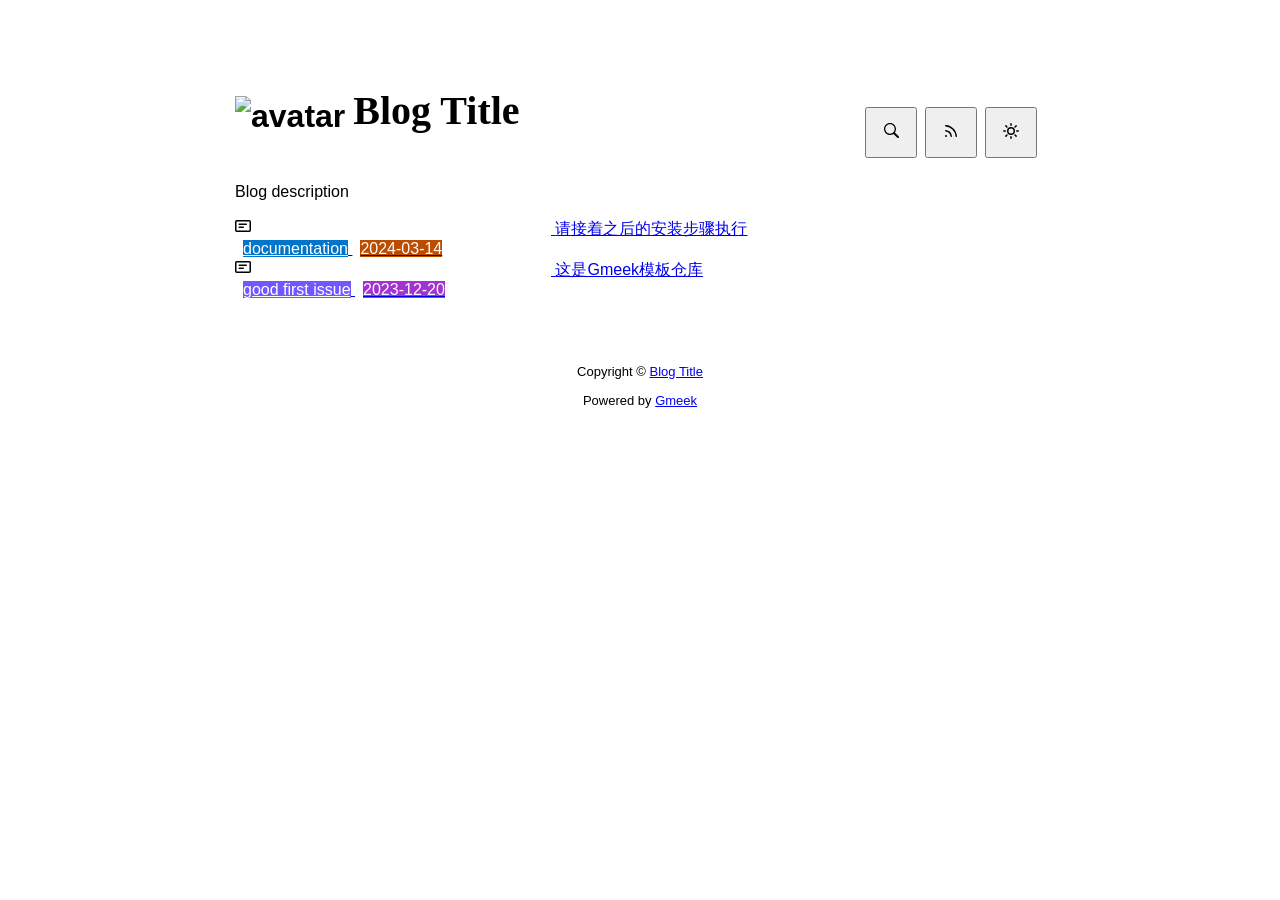
==== docs/index.html @ a44cce9e "Initial commit" ====
<!DOCTYPE html>
<html data-color-mode="light" data-dark-theme="dark" data-light-theme="light" lang="zh-CN">
<head>
    <meta content="text/html; charset=utf-8" http-equiv="content-type" />
    <meta name="viewport" content="width=device-width,initial-scale=1.0">
    <meta http-equiv="X-UA-Compatible" content="IE=edge">
    <link href="//cdn.staticfile.org/Primer/21.0.7/primer.css" rel="stylesheet" />
    <link rel="icon" href="https://github.githubassets.com/favicons/favicon.svg">
    <script>
        if(localStorage.getItem("meek_theme")==null){}
        else if(localStorage.getItem("meek_theme")=="dark"){document.getElementsByTagName("html")[0].attributes.getNamedItem("data-color-mode").value="dark";}
        else if(localStorage.getItem("meek_theme")=="light"){document.getElementsByTagName("html")[0].attributes.getNamedItem("data-color-mode").value="light";}
    </script>
    
<meta name="description" content="Blog description">
<title>Blog Title</title>

</head>
<style>
body{box-sizing: border-box;min-width: 200px;max-width: 900px;margin: 20px auto;padding: 45px;font-size: 16px;font-family: sans-serif;line-height: 1.25;}
#header{display:flex;padding-bottom:8px;border-bottom: 1px solid var(--borderColor-muted, var(--color-border-muted));margin-bottom: 16px;}
#footer {margin-top:64px; text-align: center;font-size: small;}

</style>

<style>
.avatar {transition: 0.8s;width:64px;height:64px;object-fit: cover;}
.avatar:hover{transform: scale(1.15) rotate(360deg);}
#header h1 a{color:inherit;text-decoration:none;vertical-align: bottom;font-size:40px;font-family:Monaco;margin-left:8px;}
.title-right{display:flex;margin:auto 0 0 auto;}
.title-right button{margin-right:8px;padding:16px;}
.title-right .circle{padding: 14px 16px;}

.SideNav{min-width: 360px;}
.SideNav-icon{margin-right: 16px}
.SideNav-item .Label{color: #fff;margin-left:8px;}
.d-flex{min-width:0;}
.listTitle{overflow:hidden;white-space:nowrap;text-overflow: ellipsis;max-width: 100%;}
.listLabels{white-space:nowrap;}
.listLabels object{max-height:16px;max-width:24px;}

@media (max-width: 600px) {
    body {padding: 8px;}
    .avatar {width:40px;height:40px;}
    .blogTitle{display:none;}
    #buttonRSS{display:none;}
    .LabelTime{display:none;}
}
</style>


<body>
    <div id="header">
<h1>
    <img src="https://github.githubassets.com/favicons/favicon.svg" class="avatar circle" id="avatarImg" alt="avatar"><a class="blogTitle">Blog Title</a></h1>
<div class="title-right">
    <a href="https://Meekdai.github.io/Gmeek-template/tag.html"><button id="buttonSearch" class="btn btn-invisible circle" title="搜索">
        <svg class="octicon" width="16" height="16" >
            <path id="pathSearch" fill-rule="evenodd"></path>
        </svg>
    </button></a>
    
    <a href="https://Meekdai.github.io/Gmeek-template/rss.xml" target="_blank"><button id="buttonRSS" class="btn btn-invisible circle" title="RSS">
        <svg class="octicon" width="16" height="16" >
            <path id="pathRSS" fill-rule="evenodd"></path>
        </svg>
    </button></a>
    <button class="btn btn-invisible circle" onclick="modeSwitch()" title="切换主题">
        <svg class="octicon" width="16" height="16" >
            <path id="themeSwitch" fill-rule="evenodd"></path>
        </svg>
    </button>
</div>
</div>
    <div id="content">
<div style="margin-bottom: 16px;">Blog description</div>
<nav class="SideNav border">
<a class="SideNav-item d-flex flex-items-center flex-justify-between" href="post/qing-jie-zhao-zhi-hou-de-an-zhuang-bu-zou-zhi-xing.html">
    <div class="d-flex flex-items-center">
        <svg class="SideNav-icon octicon" style="witdh:16px;height:16px"><path class="svgTop0" d=""></path>
        </svg>
        <span class="listTitle">请接着之后的安装步骤执行</span>
    </div>
    <div class="listLabels">
        
        <span class="Label LabelName" style="background-color:#0075ca"><object><a style="color:#fff" href="https://Meekdai.github.io/Gmeek-template/tag.html#documentation">documentation</a></object></span>
        <span class="Label LabelTime" style="background-color:#bc4c00">2024-03-14</span>
    </div>
</a><a class="SideNav-item d-flex flex-items-center flex-justify-between" href="post/zhe-shi-Gmeek-mo-ban-cang-ku.html">
    <div class="d-flex flex-items-center">
        <svg class="SideNav-icon octicon" style="witdh:16px;height:16px"><path class="svgTop0" d=""></path>
        </svg>
        <span class="listTitle">这是Gmeek模板仓库</span>
    </div>
    <div class="listLabels">
        
        <span class="Label LabelName" style="background-color:#7057ff"><object><a style="color:#fff" href="https://Meekdai.github.io/Gmeek-template/tag.html#good first issue">good first issue</a></object></span>
        <span class="Label LabelTime" style="background-color:#A333D0">2023-12-20</span>
    </div>
</a>
</nav>
</div>
    <div id="footer">Copyright © <span id="year"></span><a href="https://Meekdai.github.io/Gmeek-template"> Blog Title </a>
<p>
<span id="runday"></span>Powered by <a href="https://meekdai.com/Gmeek.html" target="_blank">Gmeek</a>
</p>

<script>
if(""!=""){
    var now=new Date();
    var startSite=new Date("");
    var diff=now.getTime()-startSite.getTime();
    var diffDay=Math.floor(diff/(1000*60*60*24));
    document.getElementById("year").innerHTML=now.getFullYear();
    if(""!=""){document.getElementById("runday").innerHTML=" • "+"网站运行"+diffDay+"天"+" • ";}
    else{document.getElementById("runday").innerHTML="网站运行"+diffDay+"天"+" • ";}
}
</script>
</div>
</body>
<script>
var IconList={'post': 'M0 3.75C0 2.784.784 2 1.75 2h12.5c.966 0 1.75.784 1.75 1.75v8.5A1.75 1.75 0 0 1 14.25 14H1.75A1.75 1.75 0 0 1 0 12.25Zm1.75-.25a.25.25 0 0 0-.25.25v8.5c0 .138.112.25.25.25h12.5a.25.25 0 0 0 .25-.25v-8.5a.25.25 0 0 0-.25-.25ZM3.5 6.25a.75.75 0 0 1 .75-.75h7a.75.75 0 0 1 0 1.5h-7a.75.75 0 0 1-.75-.75Zm.75 2.25h4a.75.75 0 0 1 0 1.5h-4a.75.75 0 0 1 0-1.5Z', 'link': 'm7.775 3.275 1.25-1.25a3.5 3.5 0 1 1 4.95 4.95l-2.5 2.5a3.5 3.5 0 0 1-4.95 0 .751.751 0 0 1 .018-1.042.751.751 0 0 1 1.042-.018 1.998 1.998 0 0 0 2.83 0l2.5-2.5a2.002 2.002 0 0 0-2.83-2.83l-1.25 1.25a.751.751 0 0 1-1.042-.018.751.751 0 0 1-.018-1.042Zm-4.69 9.64a1.998 1.998 0 0 0 2.83 0l1.25-1.25a.751.751 0 0 1 1.042.018.751.751 0 0 1 .018 1.042l-1.25 1.25a3.5 3.5 0 1 1-4.95-4.95l2.5-2.5a3.5 3.5 0 0 1 4.95 0 .751.751 0 0 1-.018 1.042.751.751 0 0 1-1.042.018 1.998 1.998 0 0 0-2.83 0l-2.5 2.5a1.998 1.998 0 0 0 0 2.83Z', 'about': 'M10.561 8.073a6.005 6.005 0 0 1 3.432 5.142.75.75 0 1 1-1.498.07 4.5 4.5 0 0 0-8.99 0 .75.75 0 0 1-1.498-.07 6.004 6.004 0 0 1 3.431-5.142 3.999 3.999 0 1 1 5.123 0ZM10.5 5a2.5 2.5 0 1 0-5 0 2.5 2.5 0 0 0 5 0Z', 'sun': 'M8 10.5a2.5 2.5 0 100-5 2.5 2.5 0 000 5zM8 12a4 4 0 100-8 4 4 0 000 8zM8 0a.75.75 0 01.75.75v1.5a.75.75 0 01-1.5 0V.75A.75.75 0 018 0zm0 13a.75.75 0 01.75.75v1.5a.75.75 0 01-1.5 0v-1.5A.75.75 0 018 13zM2.343 2.343a.75.75 0 011.061 0l1.06 1.061a.75.75 0 01-1.06 1.06l-1.06-1.06a.75.75 0 010-1.06zm9.193 9.193a.75.75 0 011.06 0l1.061 1.06a.75.75 0 01-1.06 1.061l-1.061-1.06a.75.75 0 010-1.061zM16 8a.75.75 0 01-.75.75h-1.5a.75.75 0 010-1.5h1.5A.75.75 0 0116 8zM3 8a.75.75 0 01-.75.75H.75a.75.75 0 010-1.5h1.5A.75.75 0 013 8zm10.657-5.657a.75.75 0 010 1.061l-1.061 1.06a.75.75 0 11-1.06-1.06l1.06-1.06a.75.75 0 011.06 0zm-9.193 9.193a.75.75 0 010 1.06l-1.06 1.061a.75.75 0 11-1.061-1.06l1.06-1.061a.75.75 0 011.061 0z', 'moon': 'M9.598 1.591a.75.75 0 01.785-.175 7 7 0 11-8.967 8.967.75.75 0 01.961-.96 5.5 5.5 0 007.046-7.046.75.75 0 01.175-.786zm1.616 1.945a7 7 0 01-7.678 7.678 5.5 5.5 0 107.678-7.678z', 'search': 'M15.7 13.3l-3.81-3.83A5.93 5.93 0 0 0 13 6c0-3.31-2.69-6-6-6S1 2.69 1 6s2.69 6 6 6c1.3 0 2.48-.41 3.47-1.11l3.83 3.81c.19.2.45.3.7.3.25 0 .52-.09.7-.3a.996.996 0 0 0 0-1.41v.01zM7 10.7c-2.59 0-4.7-2.11-4.7-4.7 0-2.59 2.11-4.7 4.7-4.7 2.59 0 4.7 2.11 4.7 4.7 0 2.59-2.11 4.7-4.7 4.7z', 'rss': 'M2.002 2.725a.75.75 0 0 1 .797-.699C8.79 2.42 13.58 7.21 13.974 13.201a.75.75 0 0 1-1.497.098 10.502 10.502 0 0 0-9.776-9.776.747.747 0 0 1-.7-.798ZM2.84 7.05h-.002a7.002 7.002 0 0 1 6.113 6.111.75.75 0 0 1-1.49.178 5.503 5.503 0 0 0-4.8-4.8.75.75 0 0 1 .179-1.489ZM2 13a1 1 0 1 1 2 0 1 1 0 0 1-2 0Z', 'upload': 'M2.75 14A1.75 1.75 0 0 1 1 12.25v-2.5a.75.75 0 0 1 1.5 0v2.5c0 .138.112.25.25.25h10.5a.25.25 0 0 0 .25-.25v-2.5a.75.75 0 0 1 1.5 0v2.5A1.75 1.75 0 0 1 13.25 14Z M11.78 4.72a.749.749 0 1 1-1.06 1.06L8.75 3.811V9.5a.75.75 0 0 1-1.5 0V3.811L5.28 5.78a.749.749 0 1 1-1.06-1.06l3.25-3.25a.749.749 0 0 1 1.06 0l3.25 3.25Z', 'github': 'M8 0c4.42 0 8 3.58 8 8a8.013 8.013 0 0 1-5.45 7.59c-.4.08-.55-.17-.55-.38 0-.27.01-1.13.01-2.2 0-.75-.25-1.23-.54-1.48 1.78-.2 3.65-.88 3.65-3.95 0-.88-.31-1.59-.82-2.15.08-.2.36-1.02-.08-2.12 0 0-.67-.22-2.2.82-.64-.18-1.32-.27-2-.27-.68 0-1.36.09-2 .27-1.53-1.03-2.2-.82-2.2-.82-.44 1.1-.16 1.92-.08 2.12-.51.56-.82 1.28-.82 2.15 0 3.06 1.86 3.75 3.64 3.95-.23.2-.44.55-.51 1.07-.46.21-1.61.55-2.33-.66-.15-.24-.6-.83-1.23-.82-.67.01-.27.38.01.53.34.19.73.9.82 1.13.16.45.68 1.31 2.69.94 0 .67.01 1.3.01 1.49 0 .21-.15.45-.55.38A7.995 7.995 0 0 1 0 8c0-4.42 3.58-8 8-8Z', 'home': 'M6.906.664a1.749 1.749 0 0 1 2.187 0l5.25 4.2c.415.332.657.835.657 1.367v7.019A1.75 1.75 0 0 1 13.25 15h-3.5a.75.75 0 0 1-.75-.75V9H7v5.25a.75.75 0 0 1-.75.75h-3.5A1.75 1.75 0 0 1 1 13.25V6.23c0-.531.242-1.034.657-1.366l5.25-4.2Zm1.25 1.171a.25.25 0 0 0-.312 0l-5.25 4.2a.25.25 0 0 0-.094.196v7.019c0 .138.112.25.25.25H5.5V8.25a.75.75 0 0 1 .75-.75h3.5a.75.75 0 0 1 .75.75v5.25h2.75a.25.25 0 0 0 .25-.25V6.23a.25.25 0 0 0-.094-.195Z'};
var utterancesLoad=0;
if(localStorage.getItem("meek_theme")==null){localStorage.setItem("meek_theme","light");changeLight();}
else if(localStorage.getItem("meek_theme")=="dark"){changeDark();}
else if(localStorage.getItem("meek_theme")=="light"){changeLight();}

function changeDark(){
    document.getElementsByTagName("html")[0].attributes.getNamedItem("data-color-mode").value="dark";
    document.getElementById("themeSwitch").setAttribute("d",value=IconList["moon"]);
    document.getElementById("themeSwitch").parentNode.style.color="#00f0ff";
    if(utterancesLoad==1){utterancesTheme("dark-blue");}
}
function changeLight(){
    document.getElementsByTagName("html")[0].attributes.getNamedItem("data-color-mode").value="light";
    document.getElementById("themeSwitch").setAttribute("d",value=IconList["sun"]);
    document.getElementById("themeSwitch").parentNode.style.color="#ff5000";
    if(utterancesLoad==1){utterancesTheme("github-light");}
}
function modeSwitch(){
    if(document.getElementsByTagName("html")[0].attributes[0].value=="light"){changeDark();localStorage.setItem("meek_theme","dark");}
    else{changeLight();localStorage.setItem("meek_theme","light");}
}
function utterancesTheme(theme){
    const message = {type: 'set-theme',theme: theme};
    const iframe = document.getElementsByClassName('utterances-frame')[0];
    iframe.contentWindow.postMessage(message, 'https://utteranc.es');
}

console.log("\n %c Gmeek last %c https://github.com/Meekdai/Gmeek \n\n", "color: #fff; background-image: linear-gradient(90deg, rgb(47, 172, 178) 0%, rgb(45, 190, 96) 100%); padding:5px 1px;", "background-image: linear-gradient(90deg, rgb(45, 190, 96) 0%, rgb(255, 255, 255) 100%); padding:5px 0;");
</script>

<script>
document.getElementById("pathSearch").setAttribute("d",IconList["search"]);
document.getElementById("pathRSS").setAttribute("d",IconList["rss"]);
iconTOP=document.getElementsByClassName("svgTop1");
iconPost=document.getElementsByClassName("svgTop0");
for(var i=0;i<iconTOP.length;i++){
    iconTOP[i].setAttribute("d",IconList["upload"]);
    iconTOP[i].parentNode.style.color="red";
}
for(var i=0;i<iconPost.length;i++){
    iconPost[i].setAttribute("d",IconList["post"]);
}


</script>

</html>
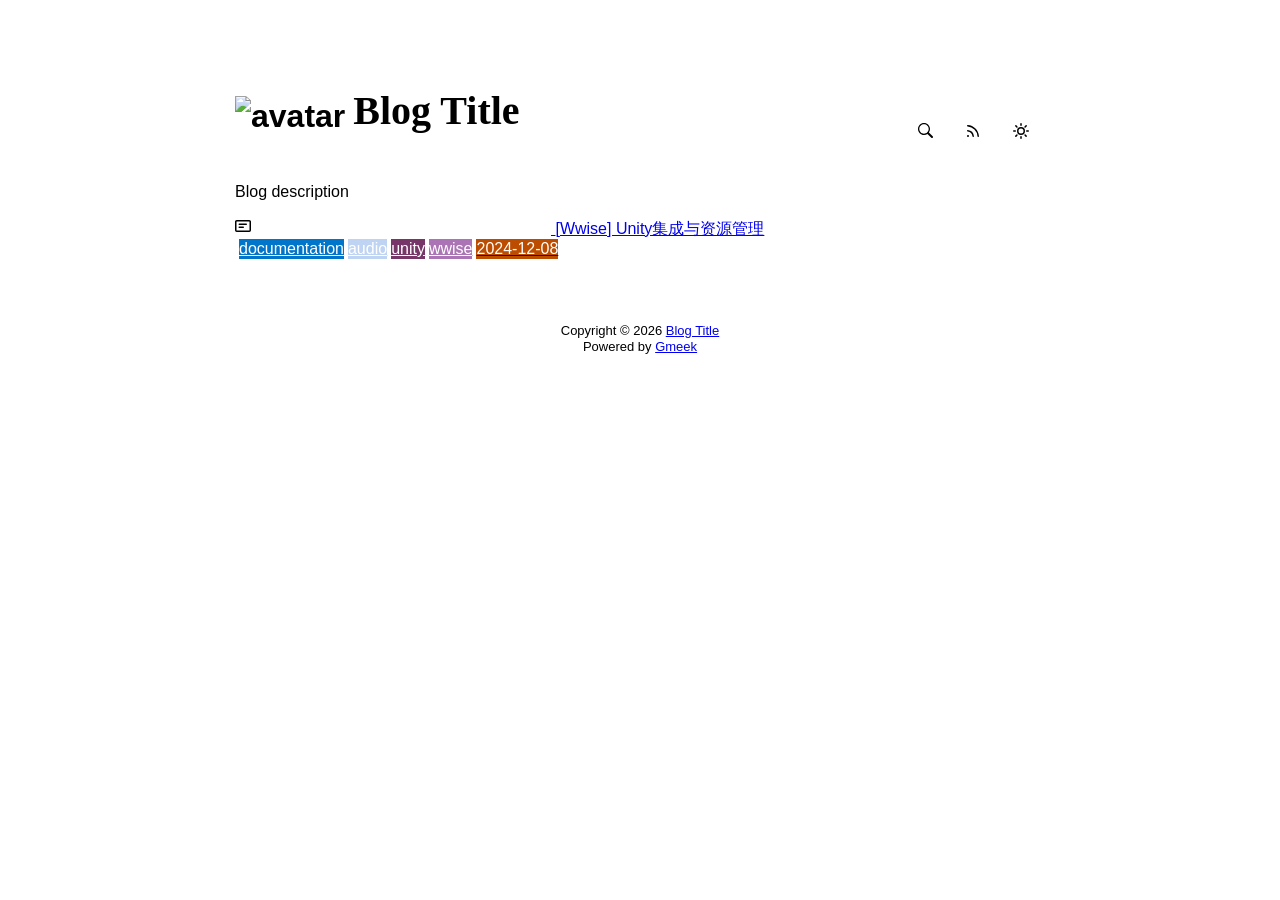
==== commit 55796f31: "🎉auto update by Gmeek action" ====
--- a/docs/index.html
+++ b/docs/index.html
@@ -4,15 +4,18 @@
     <meta content="text/html; charset=utf-8" http-equiv="content-type" />
     <meta name="viewport" content="width=device-width,initial-scale=1.0">
     <meta http-equiv="X-UA-Compatible" content="IE=edge">
-    <link href="//cdn.staticfile.org/Primer/21.0.7/primer.css" rel="stylesheet" />
-    <link rel="icon" href="https://github.githubassets.com/favicons/favicon.svg">
-    <script>
-        if(localStorage.getItem("meek_theme")==null){}
-        else if(localStorage.getItem("meek_theme")=="dark"){document.getElementsByTagName("html")[0].attributes.getNamedItem("data-color-mode").value="dark";}
-        else if(localStorage.getItem("meek_theme")=="light"){document.getElementsByTagName("html")[0].attributes.getNamedItem("data-color-mode").value="light";}
+    <link href='https://mirrors.sustech.edu.cn/cdnjs/ajax/libs/Primer/21.0.7/primer.css' rel='stylesheet' />
+    
+    <link rel="icon" href="https://github.githubassets.com/favicons/favicon.svg"><script>
+        let theme = localStorage.getItem("meek_theme") || "light";
+        document.documentElement.setAttribute("data-color-mode", theme);
     </script>
-    
 <meta name="description" content="Blog description">
+<meta property="og:title" content="Blog Title">
+<meta property="og:description" content="Blog description">
+<meta property="og:type" content="blog">
+<meta property="og:url" content="https://kdletters.github.io">
+<meta property="og:image" content="https://github.githubassets.com/favicons/favicon.svg">
 <title>Blog Title</title>
 
 </head>
@@ -33,10 +36,10 @@
 
 .SideNav{min-width: 360px;}
 .SideNav-icon{margin-right: 16px}
-.SideNav-item .Label{color: #fff;margin-left:8px;}
+.SideNav-item .Label{color: #fff;margin-left:4px;}
 .d-flex{min-width:0;}
 .listTitle{overflow:hidden;white-space:nowrap;text-overflow: ellipsis;max-width: 100%;}
-.listLabels{white-space:nowrap;}
+.listLabels{white-space:nowrap;display:flex;}
 .listLabels object{max-height:16px;max-width:24px;}
 
 @media (max-width: 600px) {
@@ -49,105 +52,95 @@
 </style>
 
 
+
 <body>
     <div id="header">
 <h1>
     <img src="https://github.githubassets.com/favicons/favicon.svg" class="avatar circle" id="avatarImg" alt="avatar"><a class="blogTitle">Blog Title</a></h1>
 <div class="title-right">
-    <a href="https://Meekdai.github.io/Gmeek-template/tag.html"><button id="buttonSearch" class="btn btn-invisible circle" title="搜索">
+    <a href="https://kdletters.github.io/tag.html" id="buttonSearch" class="btn btn-invisible circle" title="搜索">
         <svg class="octicon" width="16" height="16" >
             <path id="pathSearch" fill-rule="evenodd"></path>
         </svg>
-    </button></a>
+    </a>
     
-    <a href="https://Meekdai.github.io/Gmeek-template/rss.xml" target="_blank"><button id="buttonRSS" class="btn btn-invisible circle" title="RSS">
+    
+    <a href="https://kdletters.github.io/rss.xml" target="_blank" id="buttonRSS" class="btn btn-invisible circle" title="RSS">
         <svg class="octicon" width="16" height="16" >
             <path id="pathRSS" fill-rule="evenodd"></path>
         </svg>
-    </button></a>
-    <button class="btn btn-invisible circle" onclick="modeSwitch()" title="切换主题">
+    </a>
+    <a class="btn btn-invisible circle" onclick="modeSwitch()" title="切换主题">
         <svg class="octicon" width="16" height="16" >
             <path id="themeSwitch" fill-rule="evenodd"></path>
         </svg>
-    </button>
+    </a>
 </div>
 </div>
     <div id="content">
 <div style="margin-bottom: 16px;">Blog description</div>
 <nav class="SideNav border">
-<a class="SideNav-item d-flex flex-items-center flex-justify-between" href="post/qing-jie-zhao-zhi-hou-de-an-zhuang-bu-zou-zhi-xing.html">
+<a class="SideNav-item d-flex flex-items-center flex-justify-between" href="post/%5BWwise%5D%20Unity-ji-cheng-yu-zi-yuan-guan-li.html">
     <div class="d-flex flex-items-center">
         <svg class="SideNav-icon octicon" style="witdh:16px;height:16px"><path class="svgTop0" d=""></path>
         </svg>
-        <span class="listTitle">请接着之后的安装步骤执行</span>
+        <span class="listTitle">[Wwise] Unity集成与资源管理</span>
     </div>
     <div class="listLabels">
         
-        <span class="Label LabelName" style="background-color:#0075ca"><object><a style="color:#fff" href="https://Meekdai.github.io/Gmeek-template/tag.html#documentation">documentation</a></object></span>
-        <span class="Label LabelTime" style="background-color:#bc4c00">2024-03-14</span>
-    </div>
-</a><a class="SideNav-item d-flex flex-items-center flex-justify-between" href="post/zhe-shi-Gmeek-mo-ban-cang-ku.html">
-    <div class="d-flex flex-items-center">
-        <svg class="SideNav-icon octicon" style="witdh:16px;height:16px"><path class="svgTop0" d=""></path>
-        </svg>
-        <span class="listTitle">这是Gmeek模板仓库</span>
-    </div>
-    <div class="listLabels">
-        
-        <span class="Label LabelName" style="background-color:#7057ff"><object><a style="color:#fff" href="https://Meekdai.github.io/Gmeek-template/tag.html#good first issue">good first issue</a></object></span>
-        <span class="Label LabelTime" style="background-color:#A333D0">2023-12-20</span>
+        <span class="Label LabelName" style="background-color:#0075ca"><object><a style="color:#fff" href="tag.html#documentation">documentation</a></object></span><span class="Label LabelName" style="background-color:#bfd4f2"><object><a style="color:#fff" href="tag.html#audio">audio</a></object></span><span class="Label LabelName" style="background-color:#763668"><object><a style="color:#fff" href="tag.html#unity">unity</a></object></span><span class="Label LabelName" style="background-color:#AB74B4"><object><a style="color:#fff" href="tag.html#wwise">wwise</a></object></span>
+        <span class="Label LabelTime" style="background-color:#bc4c00">2024-12-08</span>
     </div>
 </a>
 </nav>
 </div>
-    <div id="footer">Copyright © <span id="year"></span><a href="https://Meekdai.github.io/Gmeek-template"> Blog Title </a>
-<p>
-<span id="runday"></span>Powered by <a href="https://meekdai.com/Gmeek.html" target="_blank">Gmeek</a>
-</p>
+    <div id="footer"><div id="footer1">Copyright © <span id="copyrightYear"></span> <a href="https://kdletters.github.io">Blog Title</a></div>
+<div id="footer2">
+    <span id="runday"></span><span>Powered by <a href="https://meekdai.com/Gmeek.html" target="_blank">Gmeek</a></span>
+</div>
 
 <script>
+var now=new Date();
+document.getElementById("copyrightYear").innerHTML=now.getFullYear();
+
 if(""!=""){
-    var now=new Date();
     var startSite=new Date("");
     var diff=now.getTime()-startSite.getTime();
     var diffDay=Math.floor(diff/(1000*60*60*24));
-    document.getElementById("year").innerHTML=now.getFullYear();
-    if(""!=""){document.getElementById("runday").innerHTML=" • "+"网站运行"+diffDay+"天"+" • ";}
-    else{document.getElementById("runday").innerHTML="网站运行"+diffDay+"天"+" • ";}
+    document.getElementById("runday").innerHTML="网站运行"+diffDay+"天"+" • ";
 }
-</script>
-</div>
+</script></div>
 </body>
 <script>
-var IconList={'post': 'M0 3.75C0 2.784.784 2 1.75 2h12.5c.966 0 1.75.784 1.75 1.75v8.5A1.75 1.75 0 0 1 14.25 14H1.75A1.75 1.75 0 0 1 0 12.25Zm1.75-.25a.25.25 0 0 0-.25.25v8.5c0 .138.112.25.25.25h12.5a.25.25 0 0 0 .25-.25v-8.5a.25.25 0 0 0-.25-.25ZM3.5 6.25a.75.75 0 0 1 .75-.75h7a.75.75 0 0 1 0 1.5h-7a.75.75 0 0 1-.75-.75Zm.75 2.25h4a.75.75 0 0 1 0 1.5h-4a.75.75 0 0 1 0-1.5Z', 'link': 'm7.775 3.275 1.25-1.25a3.5 3.5 0 1 1 4.95 4.95l-2.5 2.5a3.5 3.5 0 0 1-4.95 0 .751.751 0 0 1 .018-1.042.751.751 0 0 1 1.042-.018 1.998 1.998 0 0 0 2.83 0l2.5-2.5a2.002 2.002 0 0 0-2.83-2.83l-1.25 1.25a.751.751 0 0 1-1.042-.018.751.751 0 0 1-.018-1.042Zm-4.69 9.64a1.998 1.998 0 0 0 2.83 0l1.25-1.25a.751.751 0 0 1 1.042.018.751.751 0 0 1 .018 1.042l-1.25 1.25a3.5 3.5 0 1 1-4.95-4.95l2.5-2.5a3.5 3.5 0 0 1 4.95 0 .751.751 0 0 1-.018 1.042.751.751 0 0 1-1.042.018 1.998 1.998 0 0 0-2.83 0l-2.5 2.5a1.998 1.998 0 0 0 0 2.83Z', 'about': 'M10.561 8.073a6.005 6.005 0 0 1 3.432 5.142.75.75 0 1 1-1.498.07 4.5 4.5 0 0 0-8.99 0 .75.75 0 0 1-1.498-.07 6.004 6.004 0 0 1 3.431-5.142 3.999 3.999 0 1 1 5.123 0ZM10.5 5a2.5 2.5 0 1 0-5 0 2.5 2.5 0 0 0 5 0Z', 'sun': 'M8 10.5a2.5 2.5 0 100-5 2.5 2.5 0 000 5zM8 12a4 4 0 100-8 4 4 0 000 8zM8 0a.75.75 0 01.75.75v1.5a.75.75 0 01-1.5 0V.75A.75.75 0 018 0zm0 13a.75.75 0 01.75.75v1.5a.75.75 0 01-1.5 0v-1.5A.75.75 0 018 13zM2.343 2.343a.75.75 0 011.061 0l1.06 1.061a.75.75 0 01-1.06 1.06l-1.06-1.06a.75.75 0 010-1.06zm9.193 9.193a.75.75 0 011.06 0l1.061 1.06a.75.75 0 01-1.06 1.061l-1.061-1.06a.75.75 0 010-1.061zM16 8a.75.75 0 01-.75.75h-1.5a.75.75 0 010-1.5h1.5A.75.75 0 0116 8zM3 8a.75.75 0 01-.75.75H.75a.75.75 0 010-1.5h1.5A.75.75 0 013 8zm10.657-5.657a.75.75 0 010 1.061l-1.061 1.06a.75.75 0 11-1.06-1.06l1.06-1.06a.75.75 0 011.06 0zm-9.193 9.193a.75.75 0 010 1.06l-1.06 1.061a.75.75 0 11-1.061-1.06l1.06-1.061a.75.75 0 011.061 0z', 'moon': 'M9.598 1.591a.75.75 0 01.785-.175 7 7 0 11-8.967 8.967.75.75 0 01.961-.96 5.5 5.5 0 007.046-7.046.75.75 0 01.175-.786zm1.616 1.945a7 7 0 01-7.678 7.678 5.5 5.5 0 107.678-7.678z', 'search': 'M15.7 13.3l-3.81-3.83A5.93 5.93 0 0 0 13 6c0-3.31-2.69-6-6-6S1 2.69 1 6s2.69 6 6 6c1.3 0 2.48-.41 3.47-1.11l3.83 3.81c.19.2.45.3.7.3.25 0 .52-.09.7-.3a.996.996 0 0 0 0-1.41v.01zM7 10.7c-2.59 0-4.7-2.11-4.7-4.7 0-2.59 2.11-4.7 4.7-4.7 2.59 0 4.7 2.11 4.7 4.7 0 2.59-2.11 4.7-4.7 4.7z', 'rss': 'M2.002 2.725a.75.75 0 0 1 .797-.699C8.79 2.42 13.58 7.21 13.974 13.201a.75.75 0 0 1-1.497.098 10.502 10.502 0 0 0-9.776-9.776.747.747 0 0 1-.7-.798ZM2.84 7.05h-.002a7.002 7.002 0 0 1 6.113 6.111.75.75 0 0 1-1.49.178 5.503 5.503 0 0 0-4.8-4.8.75.75 0 0 1 .179-1.489ZM2 13a1 1 0 1 1 2 0 1 1 0 0 1-2 0Z', 'upload': 'M2.75 14A1.75 1.75 0 0 1 1 12.25v-2.5a.75.75 0 0 1 1.5 0v2.5c0 .138.112.25.25.25h10.5a.25.25 0 0 0 .25-.25v-2.5a.75.75 0 0 1 1.5 0v2.5A1.75 1.75 0 0 1 13.25 14Z M11.78 4.72a.749.749 0 1 1-1.06 1.06L8.75 3.811V9.5a.75.75 0 0 1-1.5 0V3.811L5.28 5.78a.749.749 0 1 1-1.06-1.06l3.25-3.25a.749.749 0 0 1 1.06 0l3.25 3.25Z', 'github': 'M8 0c4.42 0 8 3.58 8 8a8.013 8.013 0 0 1-5.45 7.59c-.4.08-.55-.17-.55-.38 0-.27.01-1.13.01-2.2 0-.75-.25-1.23-.54-1.48 1.78-.2 3.65-.88 3.65-3.95 0-.88-.31-1.59-.82-2.15.08-.2.36-1.02-.08-2.12 0 0-.67-.22-2.2.82-.64-.18-1.32-.27-2-.27-.68 0-1.36.09-2 .27-1.53-1.03-2.2-.82-2.2-.82-.44 1.1-.16 1.92-.08 2.12-.51.56-.82 1.28-.82 2.15 0 3.06 1.86 3.75 3.64 3.95-.23.2-.44.55-.51 1.07-.46.21-1.61.55-2.33-.66-.15-.24-.6-.83-1.23-.82-.67.01-.27.38.01.53.34.19.73.9.82 1.13.16.45.68 1.31 2.69.94 0 .67.01 1.3.01 1.49 0 .21-.15.45-.55.38A7.995 7.995 0 0 1 0 8c0-4.42 3.58-8 8-8Z', 'home': 'M6.906.664a1.749 1.749 0 0 1 2.187 0l5.25 4.2c.415.332.657.835.657 1.367v7.019A1.75 1.75 0 0 1 13.25 15h-3.5a.75.75 0 0 1-.75-.75V9H7v5.25a.75.75 0 0 1-.75.75h-3.5A1.75 1.75 0 0 1 1 13.25V6.23c0-.531.242-1.034.657-1.366l5.25-4.2Zm1.25 1.171a.25.25 0 0 0-.312 0l-5.25 4.2a.25.25 0 0 0-.094.196v7.019c0 .138.112.25.25.25H5.5V8.25a.75.75 0 0 1 .75-.75h3.5a.75.75 0 0 1 .75.75v5.25h2.75a.25.25 0 0 0 .25-.25V6.23a.25.25 0 0 0-.094-.195Z'};
+var IconList={'sun': 'M8 10.5a2.5 2.5 0 100-5 2.5 2.5 0 000 5zM8 12a4 4 0 100-8 4 4 0 000 8zM8 0a.75.75 0 01.75.75v1.5a.75.75 0 01-1.5 0V.75A.75.75 0 018 0zm0 13a.75.75 0 01.75.75v1.5a.75.75 0 01-1.5 0v-1.5A.75.75 0 018 13zM2.343 2.343a.75.75 0 011.061 0l1.06 1.061a.75.75 0 01-1.06 1.06l-1.06-1.06a.75.75 0 010-1.06zm9.193 9.193a.75.75 0 011.06 0l1.061 1.06a.75.75 0 01-1.06 1.061l-1.061-1.06a.75.75 0 010-1.061zM16 8a.75.75 0 01-.75.75h-1.5a.75.75 0 010-1.5h1.5A.75.75 0 0116 8zM3 8a.75.75 0 01-.75.75H.75a.75.75 0 010-1.5h1.5A.75.75 0 013 8zm10.657-5.657a.75.75 0 010 1.061l-1.061 1.06a.75.75 0 11-1.06-1.06l1.06-1.06a.75.75 0 011.06 0zm-9.193 9.193a.75.75 0 010 1.06l-1.06 1.061a.75.75 0 11-1.061-1.06l1.06-1.061a.75.75 0 011.061 0z', 'moon': 'M9.598 1.591a.75.75 0 01.785-.175 7 7 0 11-8.967 8.967.75.75 0 01.961-.96 5.5 5.5 0 007.046-7.046.75.75 0 01.175-.786zm1.616 1.945a7 7 0 01-7.678 7.678 5.5 5.5 0 107.678-7.678z', 'sync': 'M1.705 8.005a.75.75 0 0 1 .834.656 5.5 5.5 0 0 0 9.592 2.97l-1.204-1.204a.25.25 0 0 1 .177-.427h3.646a.25.25 0 0 1 .25.25v3.646a.25.25 0 0 1-.427.177l-1.38-1.38A7.002 7.002 0 0 1 1.05 8.84a.75.75 0 0 1 .656-.834ZM8 2.5a5.487 5.487 0 0 0-4.131 1.869l1.204 1.204A.25.25 0 0 1 4.896 6H1.25A.25.25 0 0 1 1 5.75V2.104a.25.25 0 0 1 .427-.177l1.38 1.38A7.002 7.002 0 0 1 14.95 7.16a.75.75 0 0 1-1.49.178A5.5 5.5 0 0 0 8 2.5Z', 'search': 'M15.7 13.3l-3.81-3.83A5.93 5.93 0 0 0 13 6c0-3.31-2.69-6-6-6S1 2.69 1 6s2.69 6 6 6c1.3 0 2.48-.41 3.47-1.11l3.83 3.81c.19.2.45.3.7.3.25 0 .52-.09.7-.3a.996.996 0 0 0 0-1.41v.01zM7 10.7c-2.59 0-4.7-2.11-4.7-4.7 0-2.59 2.11-4.7 4.7-4.7 2.59 0 4.7 2.11 4.7 4.7 0 2.59-2.11 4.7-4.7 4.7z', 'rss': 'M2.002 2.725a.75.75 0 0 1 .797-.699C8.79 2.42 13.58 7.21 13.974 13.201a.75.75 0 0 1-1.497.098 10.502 10.502 0 0 0-9.776-9.776.747.747 0 0 1-.7-.798ZM2.84 7.05h-.002a7.002 7.002 0 0 1 6.113 6.111.75.75 0 0 1-1.49.178 5.503 5.503 0 0 0-4.8-4.8.75.75 0 0 1 .179-1.489ZM2 13a1 1 0 1 1 2 0 1 1 0 0 1-2 0Z', 'upload': 'M2.75 14A1.75 1.75 0 0 1 1 12.25v-2.5a.75.75 0 0 1 1.5 0v2.5c0 .138.112.25.25.25h10.5a.25.25 0 0 0 .25-.25v-2.5a.75.75 0 0 1 1.5 0v2.5A1.75 1.75 0 0 1 13.25 14Z M11.78 4.72a.749.749 0 1 1-1.06 1.06L8.75 3.811V9.5a.75.75 0 0 1-1.5 0V3.811L5.28 5.78a.749.749 0 1 1-1.06-1.06l3.25-3.25a.749.749 0 0 1 1.06 0l3.25 3.25Z', 'post': 'M0 3.75C0 2.784.784 2 1.75 2h12.5c.966 0 1.75.784 1.75 1.75v8.5A1.75 1.75 0 0 1 14.25 14H1.75A1.75 1.75 0 0 1 0 12.25Zm1.75-.25a.25.25 0 0 0-.25.25v8.5c0 .138.112.25.25.25h12.5a.25.25 0 0 0 .25-.25v-8.5a.25.25 0 0 0-.25-.25ZM3.5 6.25a.75.75 0 0 1 .75-.75h7a.75.75 0 0 1 0 1.5h-7a.75.75 0 0 1-.75-.75Zm.75 2.25h4a.75.75 0 0 1 0 1.5h-4a.75.75 0 0 1 0-1.5Z'};
 var utterancesLoad=0;
-if(localStorage.getItem("meek_theme")==null){localStorage.setItem("meek_theme","light");changeLight();}
-else if(localStorage.getItem("meek_theme")=="dark"){changeDark();}
-else if(localStorage.getItem("meek_theme")=="light"){changeLight();}
 
-function changeDark(){
-    document.getElementsByTagName("html")[0].attributes.getNamedItem("data-color-mode").value="dark";
-    document.getElementById("themeSwitch").setAttribute("d",value=IconList["moon"]);
-    document.getElementById("themeSwitch").parentNode.style.color="#00f0ff";
-    if(utterancesLoad==1){utterancesTheme("dark-blue");}
-}
-function changeLight(){
-    document.getElementsByTagName("html")[0].attributes.getNamedItem("data-color-mode").value="light";
-    document.getElementById("themeSwitch").setAttribute("d",value=IconList["sun"]);
-    document.getElementById("themeSwitch").parentNode.style.color="#ff5000";
-    if(utterancesLoad==1){utterancesTheme("github-light");}
+let themeSettings={
+    "dark": ["dark","moon","#00f0ff","dark-blue"],
+    "light": ["light","sun","#ff5000","github-light"],
+    "auto": ["auto","sync","","preferred-color-scheme"]
+};
+function changeTheme(mode, icon, color, utheme){
+    document.documentElement.setAttribute("data-color-mode",mode);
+    document.getElementById("themeSwitch").setAttribute("d",value=IconList[icon]);
+    document.getElementById("themeSwitch").parentNode.style.color=color;
+    if(utterancesLoad==1){utterancesTheme(utheme);}
 }
 function modeSwitch(){
-    if(document.getElementsByTagName("html")[0].attributes[0].value=="light"){changeDark();localStorage.setItem("meek_theme","dark");}
-    else{changeLight();localStorage.setItem("meek_theme","light");}
+    let currentMode=document.documentElement.getAttribute('data-color-mode');
+    let newMode = currentMode === "light" ? "dark" : currentMode === "dark" ? "auto" : "light";
+    localStorage.setItem("meek_theme", newMode);
+    if(themeSettings[newMode]){
+        changeTheme(...themeSettings[newMode]);
+    }
 }
 function utterancesTheme(theme){
-    const message = {type: 'set-theme',theme: theme};
-    const iframe = document.getElementsByClassName('utterances-frame')[0];
-    iframe.contentWindow.postMessage(message, 'https://utteranc.es');
+    const message={type:'set-theme',theme: theme};
+    const iframe=document.getElementsByClassName('utterances-frame')[0];
+    iframe.contentWindow.postMessage(message,'https://utteranc.es');
 }
-
-console.log("\n %c Gmeek last %c https://github.com/Meekdai/Gmeek \n\n", "color: #fff; background-image: linear-gradient(90deg, rgb(47, 172, 178) 0%, rgb(45, 190, 96) 100%); padding:5px 1px;", "background-image: linear-gradient(90deg, rgb(45, 190, 96) 0%, rgb(255, 255, 255) 100%); padding:5px 0;");
+if(themeSettings[theme]){changeTheme(...themeSettings[theme]);}
+console.log("\n %c Gmeek last https://github.com/Meekdai/Gmeek \n","padding:5px 0;background:#02d81d;color:#fff");
 </script>
 
 <script>
@@ -164,6 +157,9 @@
 }
 
 
+
+
 </script>
 
+
 </html>
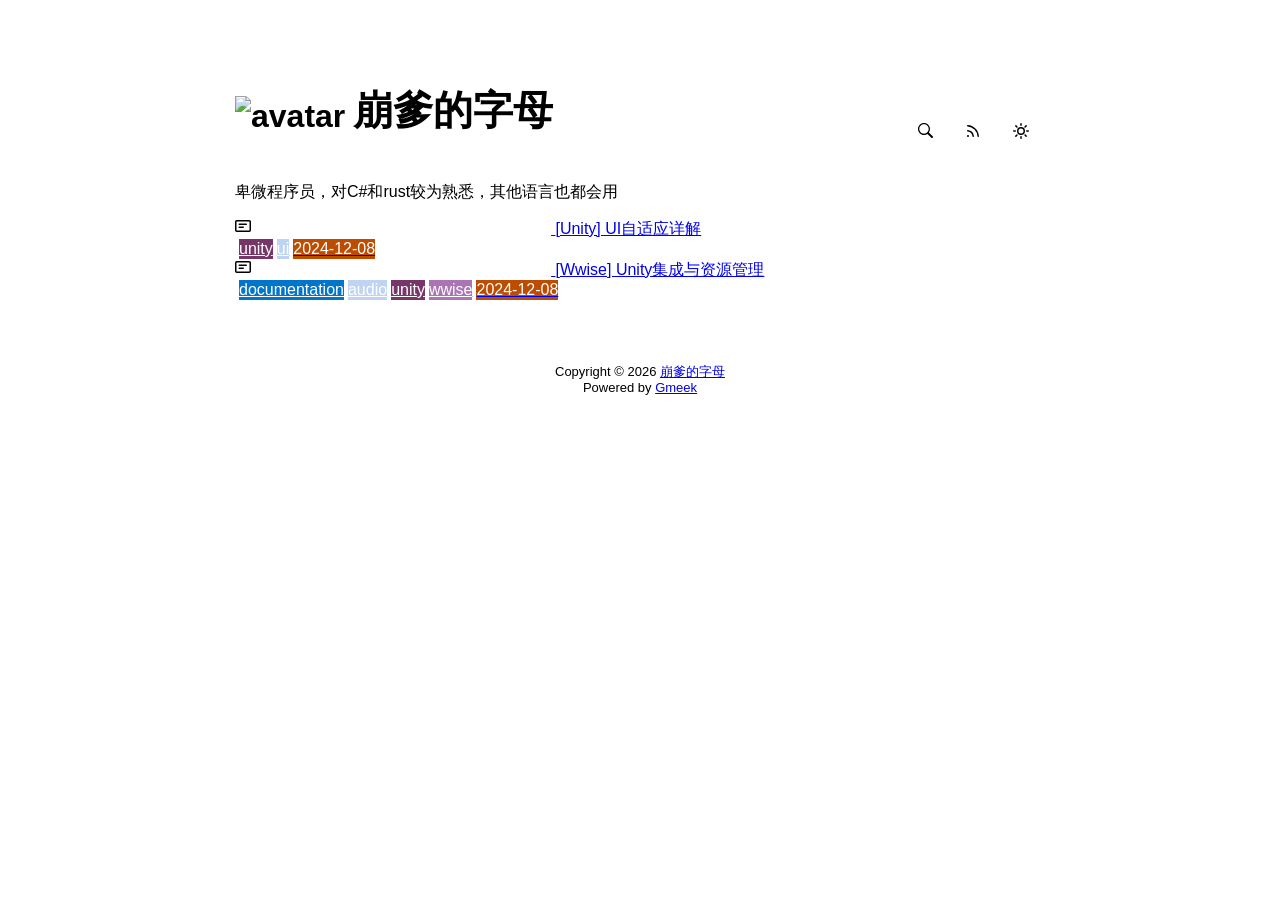
==== commit dbc83e6a: "🎉auto update by Gmeek action" ====
--- a/docs/index.html
+++ b/docs/index.html
@@ -6,17 +6,17 @@
     <meta http-equiv="X-UA-Compatible" content="IE=edge">
     <link href='https://mirrors.sustech.edu.cn/cdnjs/ajax/libs/Primer/21.0.7/primer.css' rel='stylesheet' />
     
-    <link rel="icon" href="https://github.githubassets.com/favicons/favicon.svg"><script>
+    <link rel="icon" href="https://avatars.githubusercontent.com/u/61648117?v=4"><script>
         let theme = localStorage.getItem("meek_theme") || "light";
         document.documentElement.setAttribute("data-color-mode", theme);
     </script>
-<meta name="description" content="Blog description">
-<meta property="og:title" content="Blog Title">
-<meta property="og:description" content="Blog description">
+<meta name="description" content="卑微程序员，对C#和rust较为熟悉，其他语言也都会用">
+<meta property="og:title" content="崩爹的字母">
+<meta property="og:description" content="卑微程序员，对C#和rust较为熟悉，其他语言也都会用">
 <meta property="og:type" content="blog">
 <meta property="og:url" content="https://kdletters.github.io">
-<meta property="og:image" content="https://github.githubassets.com/favicons/favicon.svg">
-<title>Blog Title</title>
+<meta property="og:image" content="https://avatars.githubusercontent.com/u/61648117?v=4">
+<title>崩爹的字母</title>
 
 </head>
 <style>
@@ -56,7 +56,7 @@
 <body>
     <div id="header">
 <h1>
-    <img src="https://github.githubassets.com/favicons/favicon.svg" class="avatar circle" id="avatarImg" alt="avatar"><a class="blogTitle">Blog Title</a></h1>
+    <img src="https://avatars.githubusercontent.com/u/61648117?v=4" class="avatar circle" id="avatarImg" alt="avatar"><a class="blogTitle">崩爹的字母</a></h1>
 <div class="title-right">
     <a href="https://kdletters.github.io/tag.html" id="buttonSearch" class="btn btn-invisible circle" title="搜索">
         <svg class="octicon" width="16" height="16" >
@@ -78,9 +78,20 @@
 </div>
 </div>
     <div id="content">
-<div style="margin-bottom: 16px;">Blog description</div>
+<div style="margin-bottom: 16px;">卑微程序员，对C#和rust较为熟悉，其他语言也都会用</div>
 <nav class="SideNav border">
-<a class="SideNav-item d-flex flex-items-center flex-justify-between" href="post/%5BWwise%5D%20Unity-ji-cheng-yu-zi-yuan-guan-li.html">
+<a class="SideNav-item d-flex flex-items-center flex-justify-between" href="post/%5BUnity%5D%20UI-zi-shi-ying-xiang-jie.html">
+    <div class="d-flex flex-items-center">
+        <svg class="SideNav-icon octicon" style="witdh:16px;height:16px"><path class="svgTop0" d=""></path>
+        </svg>
+        <span class="listTitle">[Unity] UI自适应详解</span>
+    </div>
+    <div class="listLabels">
+        
+        <span class="Label LabelName" style="background-color:#763668"><object><a style="color:#fff" href="tag.html#unity">unity</a></object></span><span class="Label LabelName" style="background-color:#bfd4f2"><object><a style="color:#fff" href="tag.html#ui">ui</a></object></span>
+        <span class="Label LabelTime" style="background-color:#bc4c00">2024-12-08</span>
+    </div>
+</a><a class="SideNav-item d-flex flex-items-center flex-justify-between" href="post/%5BWwise%5D%20Unity-ji-cheng-yu-zi-yuan-guan-li.html">
     <div class="d-flex flex-items-center">
         <svg class="SideNav-icon octicon" style="witdh:16px;height:16px"><path class="svgTop0" d=""></path>
         </svg>
@@ -94,7 +105,7 @@
 </a>
 </nav>
 </div>
-    <div id="footer"><div id="footer1">Copyright © <span id="copyrightYear"></span> <a href="https://kdletters.github.io">Blog Title</a></div>
+    <div id="footer"><div id="footer1">Copyright © <span id="copyrightYear"></span> <a href="https://kdletters.github.io">崩爹的字母</a></div>
 <div id="footer2">
     <span id="runday"></span><span>Powered by <a href="https://meekdai.com/Gmeek.html" target="_blank">Gmeek</a></span>
 </div>
